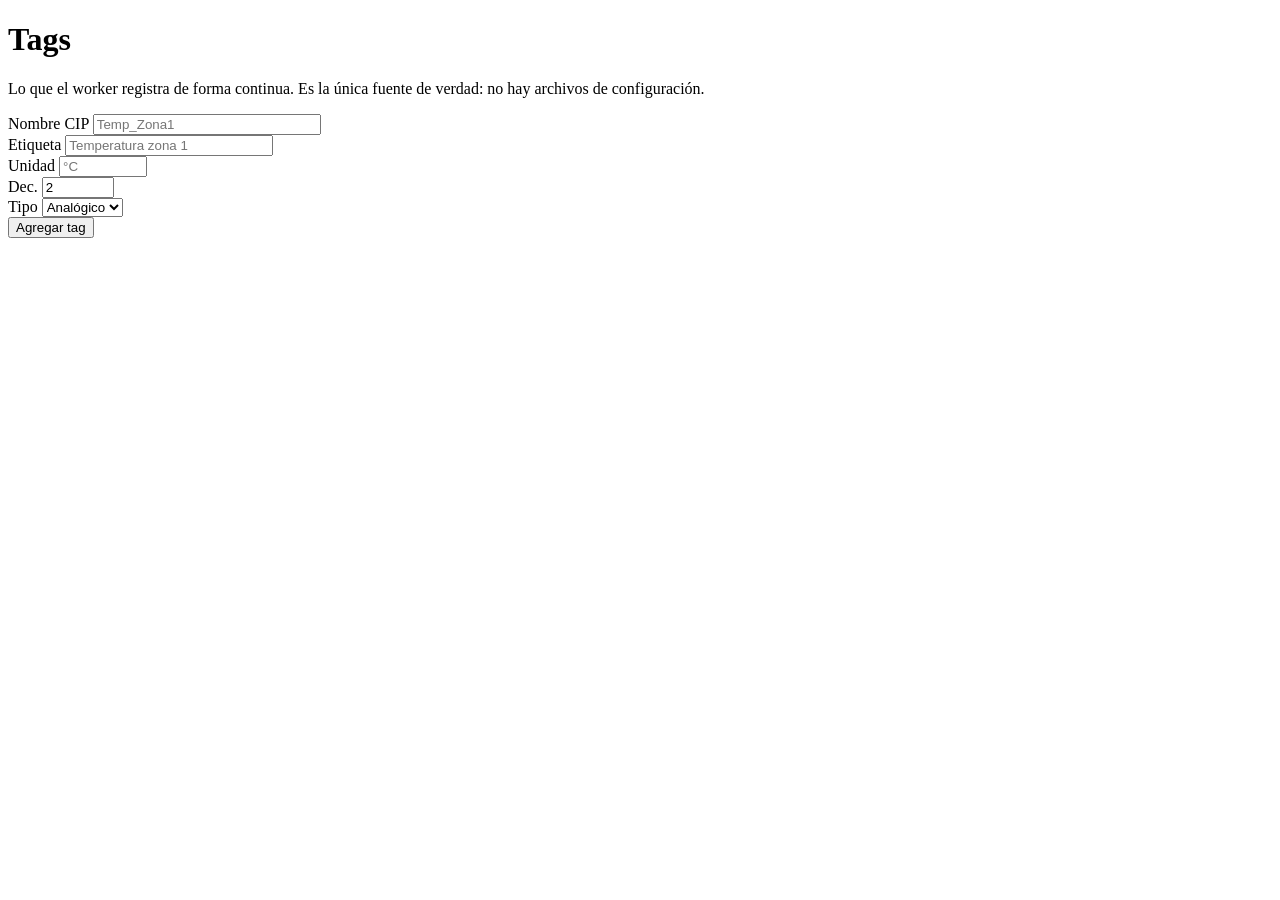
==== src/static/tags.html @ c89e0350 "Primer commit" ====
<!doctype html>
<html lang="es">
  <head>
    <meta charset="utf-8" />
    <meta name="viewport" content="width=device-width, initial-scale=1" />
    <title>Tags · ADANVI</title>
    <link rel="stylesheet" href="/static/css/tokens.css" />
    <link rel="stylesheet" href="/static/css/app.css" />
  </head>
  <body>
    <header class="topbar"></header>

    <main class="page">
      <div class="page-narrow">
        <h1>Tags</h1>
        <p class="subtitle">
          Lo que el worker registra de forma continua. Es la única fuente de verdad:
          no hay archivos de configuración.
        </p>

        <form class="form-row" id="tag-form">
          <div class="field">
            <label for="f-name">Nombre CIP</label>
            <input id="f-name" name="name" placeholder="Temp_Zona1" required style="width: 220px" />
          </div>
          <div class="field">
            <label for="f-label">Etiqueta</label>
            <input id="f-label" name="label" placeholder="Temperatura zona 1" style="width: 200px" />
          </div>
          <div class="field">
            <label for="f-unit">Unidad</label>
            <input id="f-unit" name="unit" placeholder="°C" style="width: 80px" />
          </div>
          <div class="field">
            <label for="f-decimals">Dec.</label>
            <input id="f-decimals" name="decimals" type="number" min="0" max="6" value="2" style="width: 64px" />
          </div>
          <div class="field">
            <label for="f-kind">Tipo</label>
            <select id="f-kind" name="kind">
              <option value="analog">Analógico</option>
              <option value="digital">Digital</option>
              <option value="counter">Contador</option>
            </select>
          </div>
          <button class="primary" type="submit">Agregar tag</button>
        </form>

        <div id="tags-host"></div>
      </div>
    </main>

    <script type="module" src="/static/js/tags.js"></script>
  </body>
</html>
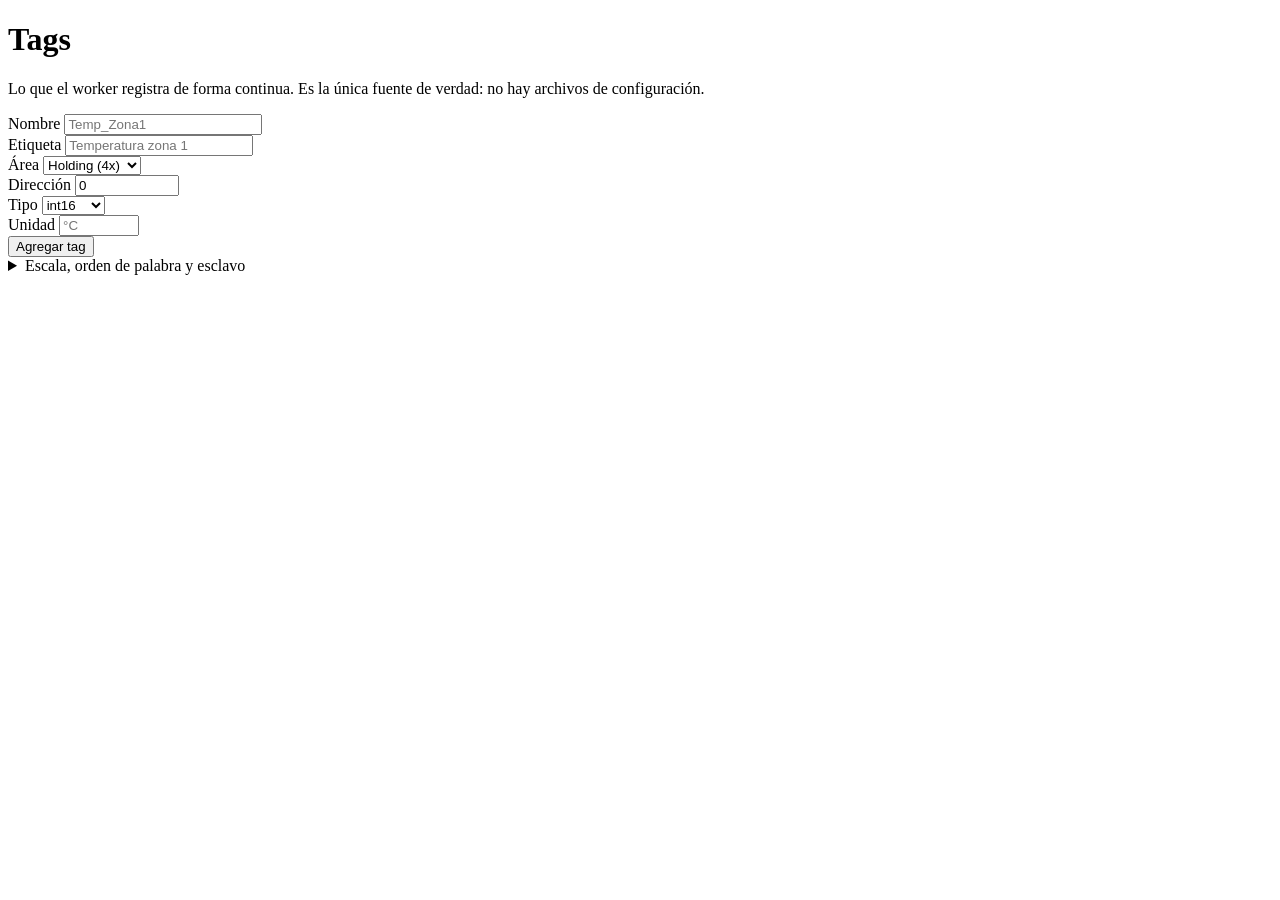
==== commit 8719888e: "app lista para probar con Delta" ====
--- a/src/static/tags.html
+++ b/src/static/tags.html
@@ -18,32 +18,91 @@
           no hay archivos de configuración.
         </p>
 
-        <form class="form-row" id="tag-form">
-          <div class="field">
-            <label for="f-name">Nombre CIP</label>
-            <input id="f-name" name="name" placeholder="Temp_Zona1" required style="width: 220px" />
+        <form id="tag-form">
+          <div class="form-row">
+            <div class="field">
+              <label for="f-name">Nombre</label>
+              <input id="f-name" name="name" placeholder="Temp_Zona1" required style="width: 190px" />
+            </div>
+            <div class="field">
+              <label for="f-label">Etiqueta</label>
+              <input id="f-label" name="label" placeholder="Temperatura zona 1" style="width: 180px" />
+            </div>
+            <div class="field">
+              <label for="f-area">Área</label>
+              <select id="f-area" name="area">
+                <option value="holding">Holding (4x)</option>
+                <option value="input">Input (3x)</option>
+                <option value="coil">Coil (0x)</option>
+                <option value="discrete">Discrete (1x)</option>
+              </select>
+            </div>
+            <div class="field">
+              <label for="f-address">Dirección</label>
+              <input id="f-address" name="address" type="number" min="0" max="65535" value="0"
+                     required style="width: 96px" />
+            </div>
+            <div class="field">
+              <label for="f-data-type">Tipo</label>
+              <select id="f-data-type" name="data_type">
+                <option value="int16">int16</option>
+                <option value="uint16">uint16</option>
+                <option value="int32">int32</option>
+                <option value="uint32">uint32</option>
+                <option value="float32">float32</option>
+                <option value="bit">bit</option>
+              </select>
+            </div>
+            <div class="field">
+              <label for="f-unit">Unidad</label>
+              <input id="f-unit" name="unit" placeholder="°C" style="width: 72px" />
+            </div>
+            <button class="primary" type="submit">Agregar tag</button>
           </div>
-          <div class="field">
-            <label for="f-label">Etiqueta</label>
-            <input id="f-label" name="label" placeholder="Temperatura zona 1" style="width: 200px" />
-          </div>
-          <div class="field">
-            <label for="f-unit">Unidad</label>
-            <input id="f-unit" name="unit" placeholder="°C" style="width: 80px" />
-          </div>
-          <div class="field">
-            <label for="f-decimals">Dec.</label>
-            <input id="f-decimals" name="decimals" type="number" min="0" max="6" value="2" style="width: 64px" />
-          </div>
-          <div class="field">
-            <label for="f-kind">Tipo</label>
-            <select id="f-kind" name="kind">
-              <option value="analog">Analógico</option>
-              <option value="digital">Digital</option>
-              <option value="counter">Contador</option>
-            </select>
-          </div>
-          <button class="primary" type="submit">Agregar tag</button>
+
+          <!-- Lo que casi siempre vale con el valor por defecto va plegado: dar de
+               alta un tag no puede convertirse en rellenar diez casillas. -->
+          <details class="form-advanced">
+            <summary>Escala, orden de palabra y esclavo</summary>
+            <div class="form-row">
+              <div class="field">
+                <label for="f-scale">Escala</label>
+                <input id="f-scale" name="scale" type="number" step="any" value="1"
+                       title="valor = crudo × escala + offset" style="width: 84px" />
+              </div>
+              <div class="field">
+                <label for="f-value-offset">Offset</label>
+                <input id="f-value-offset" name="value_offset" type="number" step="any" value="0"
+                       style="width: 84px" />
+              </div>
+              <div class="field">
+                <label for="f-word-order">Orden de palabra</label>
+                <select id="f-word-order" name="word_order"
+                        title="Solo afecta a int32/uint32/float32">
+                  <option value="big">big (alta primero)</option>
+                  <option value="little">little (baja primero)</option>
+                </select>
+              </div>
+              <div class="field">
+                <label for="f-unit-id">Esclavo</label>
+                <input id="f-unit-id" name="unit_id" type="number" min="0" max="247" value="1"
+                       style="width: 72px" />
+              </div>
+              <div class="field">
+                <label for="f-kind">Naturaleza</label>
+                <select id="f-kind" name="kind">
+                  <option value="analog">Analógico</option>
+                  <option value="digital">Digital</option>
+                  <option value="counter">Contador</option>
+                </select>
+              </div>
+              <div class="field">
+                <label for="f-decimals">Dec.</label>
+                <input id="f-decimals" name="decimals" type="number" min="0" max="6" value="2"
+                       style="width: 64px" />
+              </div>
+            </div>
+          </details>
         </form>
 
         <div id="tags-host"></div>
